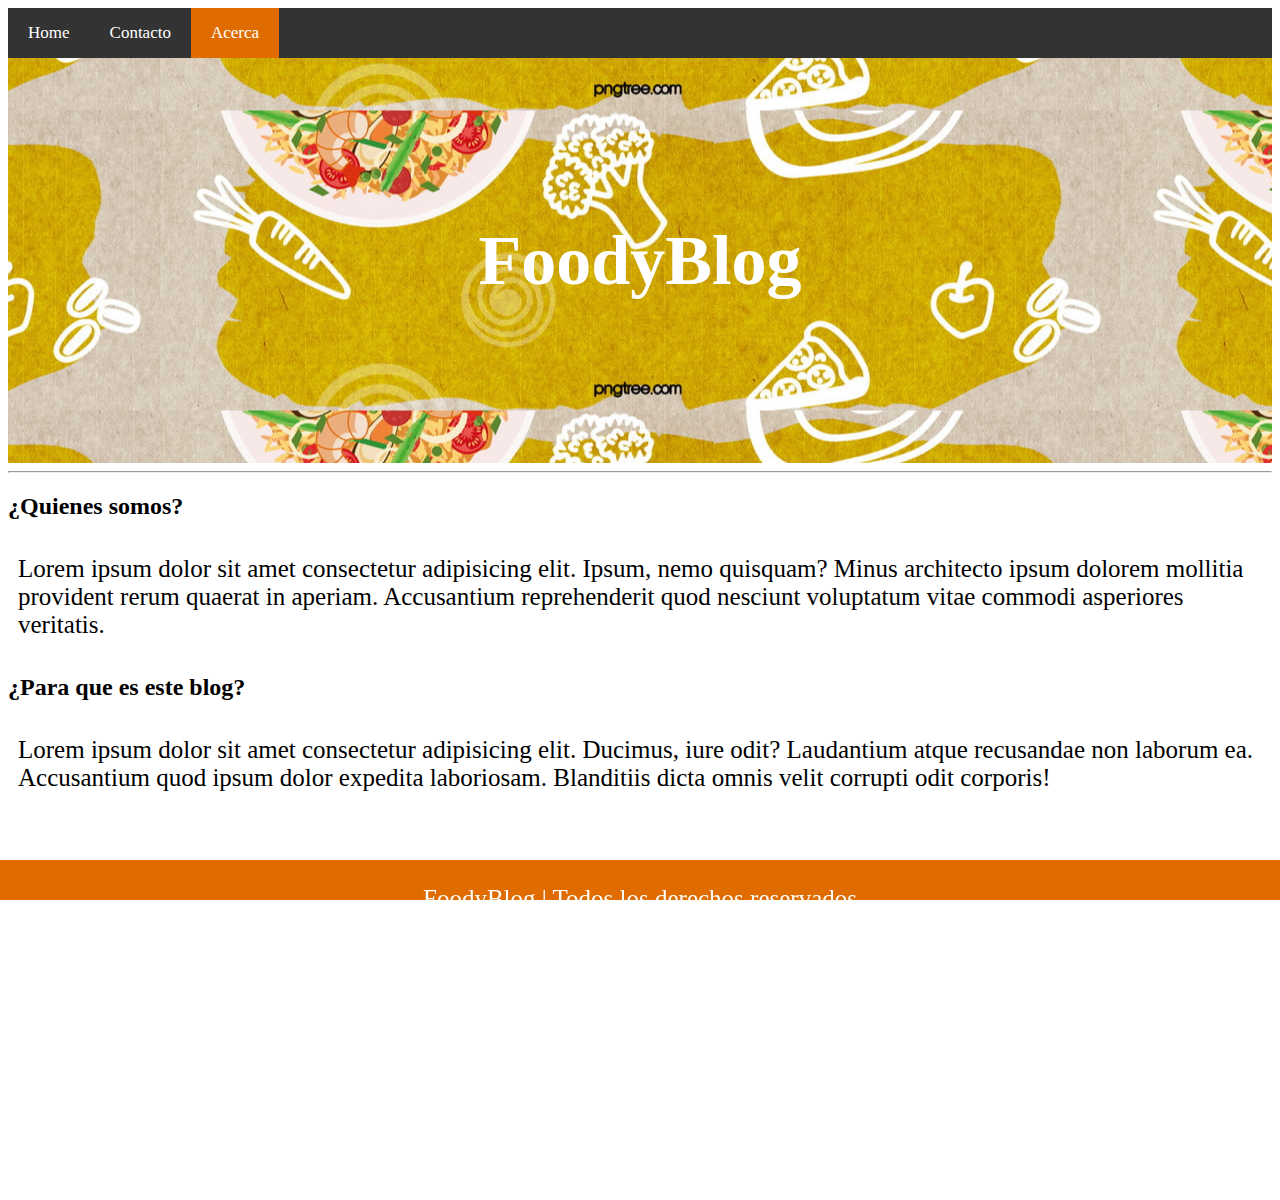
==== acerca.html @ 2eab2066 "Initial commit" ====
<!DOCTYPE html>
<html lang="es">

<head>
  <meta charset="UTF-8">
  <meta http-equiv="X-UA-Compatible" content="IE=edge">
  <meta name="viewport" content="width=device-width, initial-scale=1.0">
  <title>FoodyBlog</title>
  <link href="style.css" rel="stylesheet" type="text/css" />
  <link rel="stylesheet" href="https://fonts.googleapis.com/css?family=Sofia">
  <link href="https://cdn.jsdelivr.net/npm/bootstrap@5.1.0/dist/css/bootstrap.min.css" rel="stylesheet"
    integrity="sha384-KyZXEAg3QhqLMpG8r+8fhAXLRk2vvoC2f3B09zVXn8CA5QIVfZOJ3BCsw2P0p/We" crossorigin="anonymous">

</head>

<body>
  <div class="topnav">
    <a href="index.html">Home</a>
    <a href="/contacto.html">Contacto</a>
    <a class="active" href="/acerca.html">Acerca</a>
  </div>
  <div class="banner">
    <p>FoodyBlog</p>
  </div>
  <hr />

  <h2>¿Quienes somos?</h2>
  <p class="descripcion">Lorem ipsum dolor sit amet consectetur adipisicing elit. Ipsum, nemo quisquam? Minus architecto
    ipsum dolorem
    mollitia provident rerum quaerat in aperiam. Accusantium reprehenderit quod nesciunt voluptatum vitae commodi
    asperiores veritatis.</p>

  <h2>¿Para que es este blog?</h2>
  <p class="descripcion">Lorem ipsum dolor sit amet consectetur adipisicing elit. Ducimus, iure odit? Laudantium atque recusandae non laborum ea. Accusantium quod ipsum dolor expedita laboriosam. Blanditiis dicta omnis velit corrupti odit corporis!</p>
  <div class="video">
    <iframe width="560" height="315" src="https://www.youtube.com/embed/z_BtaCu7VG0" title="YouTube video player" frameborder="0" allow="accelerometer; autoplay; clipboard-write; encrypted-media; gyroscope; picture-in-picture" allowfullscreen></iframe>
  </div>
  <div class="footer">
    <p>FoodyBlog | Todos los derechos reservados</p>
  </div>
  <script src="script.js"></script>
</body>

</html>
---- style.css ----
*{
  box-sizing: border-box;
}

.banner{
  width: 100%;
  background-image: url("/img/8559662e7e51861.jpg");
  height: 405px;
  background-color: purple;
  background-position: center;
  display: flex;
  justify-content: center;
  align-items: center;
}

.banner p{
  font-size: 70px;
  font-weight: 600;
  text-align: center;  
  color: #ffffff;
  
}

.container{
  display: flex;
  flex-wrap: wrap;
  justify-content: space-around;
  padding: 5px;
  align-items: stretch;
  
}
.container div{ 
  background-color: white;
  width: 400px;
  height: 400px;
  margin: 5px;
  text-align: center;
  line-height: 75px;
  font-size: 30px;
  border: 1px solid black;
}
.container img{
  width: 200px;
  height: 200px;
}

.container p{
  font-size: 15px;
}

.descripcion{
  font-size: 25px;
  padding: 10px;
}

.footer {
  position:fixed;
  left: 0;
  bottom: 0;
  height: 40px;
  width: 100%;
  background-color: rgb(224, 108, 0);
  color: white;
  text-align: center;
  font-size: 25px;
}

.video{
  display: flex;
  justify-content: center;
  align-items: center;
  padding-bottom: 50px;
}

.title-publicaciones{
  padding: 30px 10px 10px 10px;
  font-size: 30px;
}

.topnav {
  background-color: #333;
  overflow: hidden;
}
.topnav a {
  float: left;
  color: #ffffff;
  text-align: center;
  padding: 15px 20px;
  text-decoration: none;
  font-size: 17px;
}
.topnav a:hover {
  background-color: #ddd;
  color: black;
}
.topnav a.active {
  background-color: rgb(224, 108, 0);
  color: white;
}

@media (max-width: 800px) {
  .descripcion{font-size: 20px;}
  .footer {
    height: 30px;
    font-size: 20px;}
  .title-publicaciones{
    font-size: 20px;
  }
  .container div{ 
    width: 300px;
    height: 300px;
    margin: 5px;
    line-height: 60px;
    font-size: 15px;
  }
  .container p{
    font-size: 15px;
  }
  .descripcion{
    font-size: 20px;
  }
  .container img{
    width: 150px;
    height: 150px;
  }
}


@media (max-width: 600px) {
  .descripcion{font-size: 15px;}
  .footer {
    height: 25px;
    font-size: 15px;}
  .title-publicaciones{
    font-size: 15px;
  }
  .container div{ 
    width: 200px;
    height: 200px;
    margin: 5px;
    line-height: 50px;
    font-size: 10px;
  }
  .container p{
    font-size: 10px;
  }
  .descripcion{
    font-size: 15px;
  }
  .container img{
    width: 100px;
    height: 100px;
  }
}
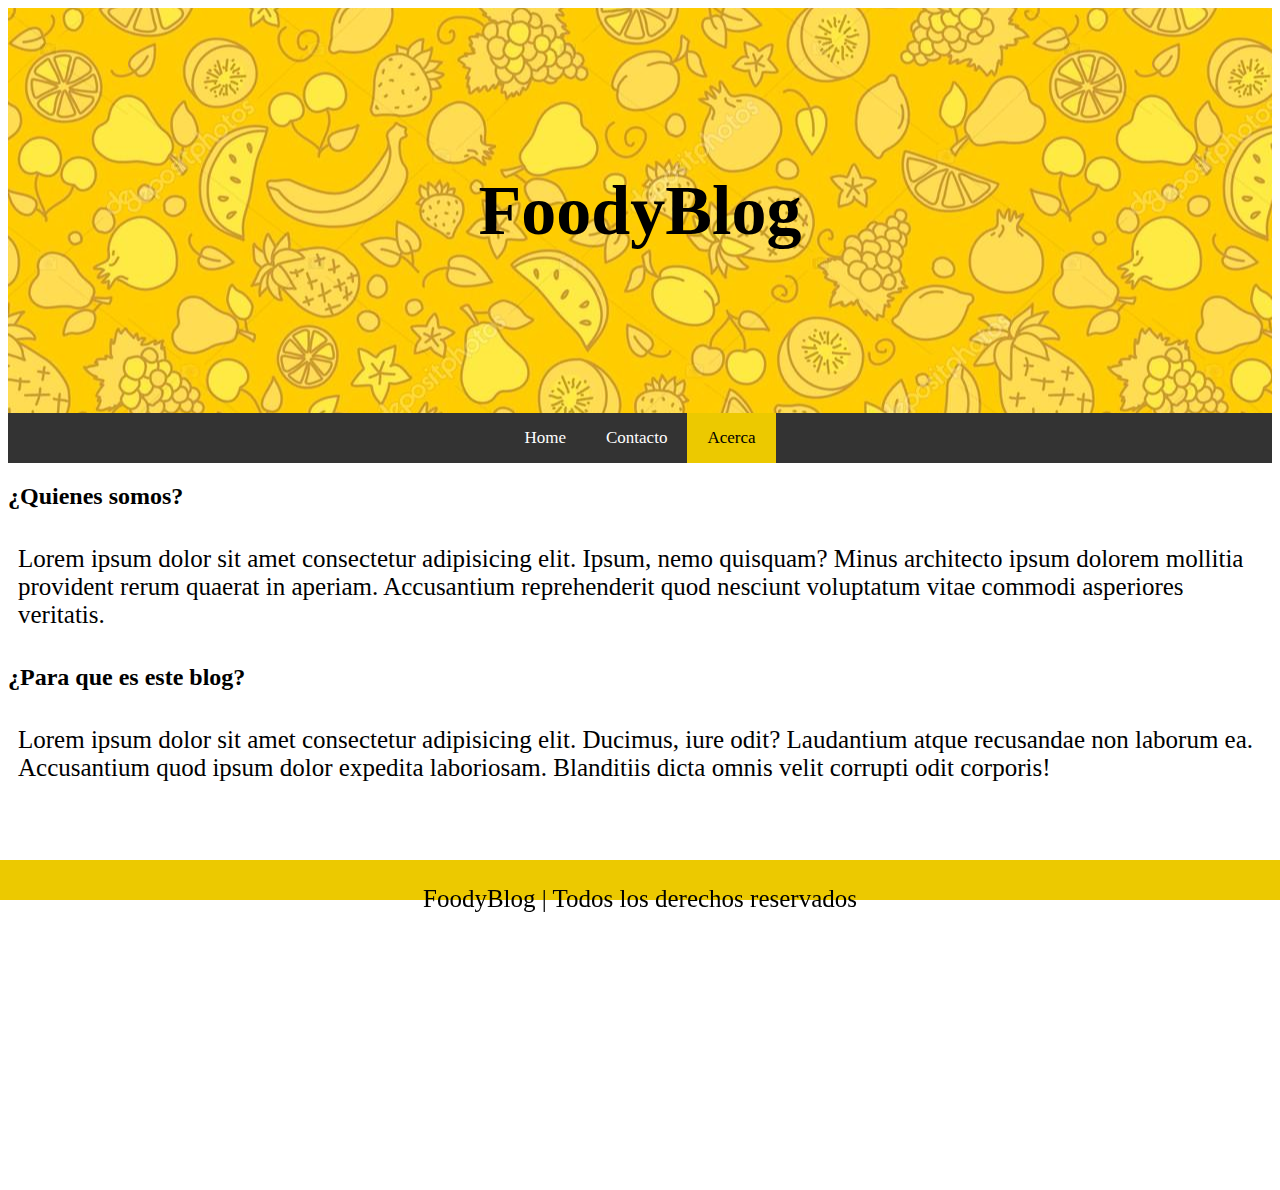
==== commit 04d17e30: "referencias a publicaciones" ====
--- a/acerca.html
+++ b/acerca.html
@@ -14,16 +14,16 @@
 </head>
 
 <body>
+  
+  <div class="banner">
+    <p>FoodyBlog</p>
+  </div>
   <div class="topnav">
     <a href="index.html">Home</a>
     <a href="/contacto.html">Contacto</a>
     <a class="active" href="/acerca.html">Acerca</a>
   </div>
-  <div class="banner">
-    <p>FoodyBlog</p>
-  </div>
-  <hr />
-
+  
   <h2>¿Quienes somos?</h2>
   <p class="descripcion">Lorem ipsum dolor sit amet consectetur adipisicing elit. Ipsum, nemo quisquam? Minus architecto
     ipsum dolorem
--- a/style.css
+++ b/style.css
@@ -2,11 +2,15 @@
   box-sizing: border-box;
 }
 
+section{
+  padding: 0px 10px;
+}
+
 .banner{
   width: 100%;
-  background-image: url("/img/8559662e7e51861.jpg");
+  background-image: url("/img/banner.jpg");
   height: 405px;
-  background-color: purple;
+  background-color: rgb(236, 201, 0);
   background-position: center;
   display: flex;
   justify-content: center;
@@ -17,7 +21,7 @@
   font-size: 70px;
   font-weight: 600;
   text-align: center;  
-  color: #ffffff;
+  color: #000000;
   
 }
 
@@ -59,8 +63,8 @@
   bottom: 0;
   height: 40px;
   width: 100%;
-  background-color: rgb(224, 108, 0);
-  color: white;
+  background-color: rgb(236, 201, 0);
+  color: rgb(0, 0, 0);
   text-align: center;
   font-size: 25px;
 }
@@ -78,8 +82,11 @@
 }
 
 .topnav {
+  display: flex;
+  justify-content: center;
   background-color: #333;
   overflow: hidden;
+  
 }
 .topnav a {
   float: left;
@@ -94,8 +101,8 @@
   color: black;
 }
 .topnav a.active {
-  background-color: rgb(224, 108, 0);
-  color: white;
+  background-color: rgb(236, 201, 0);
+  color: rgb(0, 0, 0);
 }
 
 @media (max-width: 800px) {
@@ -105,6 +112,9 @@
     font-size: 20px;}
   .title-publicaciones{
     font-size: 20px;
+  }
+  h3{
+    font-size: 5px;
   }
   .container div{ 
     width: 300px;
@@ -131,9 +141,7 @@
   .footer {
     height: 25px;
     font-size: 15px;}
-  .title-publicaciones{
-    font-size: 15px;
-  }
+  .title-publicaciones{  font-size: 15px;  }
   .container div{ 
     width: 200px;
     height: 200px;
@@ -141,8 +149,15 @@
     line-height: 50px;
     font-size: 10px;
   }
+  .container h3{
+    font-size: 15px;
+    
+  }
   .container p{
     font-size: 10px;
+  }
+  .titlePub{
+    font-size: 5px;
   }
   .descripcion{
     font-size: 15px;
@@ -151,5 +166,13 @@
     width: 100px;
     height: 100px;
   }
+  
+  .banner p{
+    font-size: 50px;
+    font-weight: 600;
+    text-align: center;  
+    color: #000000;
+    
+  }
 }
 
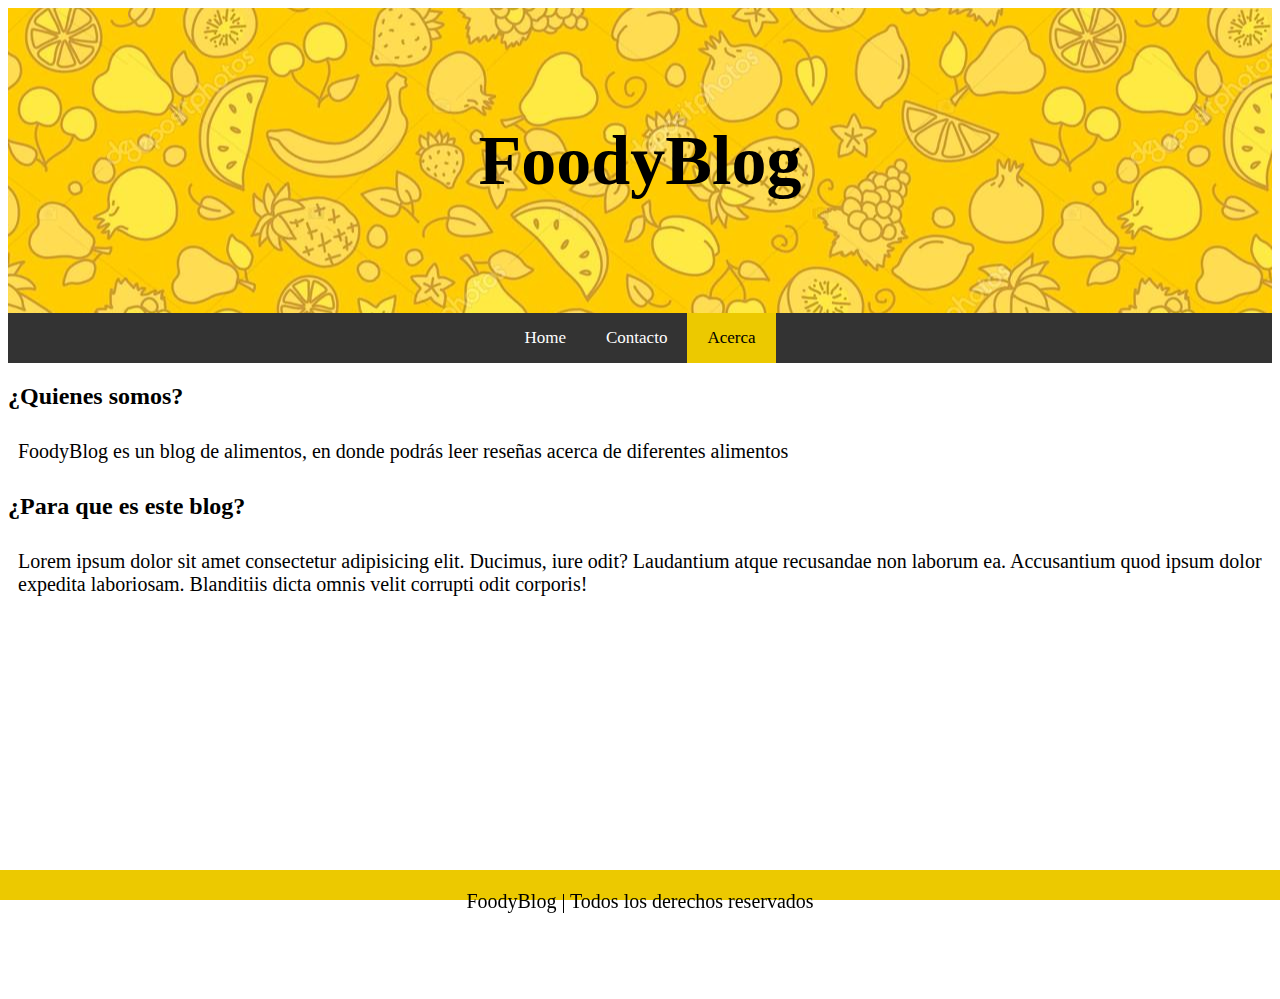
==== commit 3c87270b: "mejoras cards" ====
--- a/acerca.html
+++ b/acerca.html
@@ -16,7 +16,7 @@
 <body>
   
   <div class="banner">
-    <p>FoodyBlog</p>
+    <h1>FoodyBlog</h1>
   </div>
   <div class="topnav">
     <a href="index.html">Home</a>
@@ -25,10 +25,7 @@
   </div>
   
   <h2>¿Quienes somos?</h2>
-  <p class="descripcion">Lorem ipsum dolor sit amet consectetur adipisicing elit. Ipsum, nemo quisquam? Minus architecto
-    ipsum dolorem
-    mollitia provident rerum quaerat in aperiam. Accusantium reprehenderit quod nesciunt voluptatum vitae commodi
-    asperiores veritatis.</p>
+  <p class="descripcion">FoodyBlog es un blog de alimentos, en donde podrás leer reseñas acerca de diferentes alimentos</p>
 
   <h2>¿Para que es este blog?</h2>
   <p class="descripcion">Lorem ipsum dolor sit amet consectetur adipisicing elit. Ducimus, iure odit? Laudantium atque recusandae non laborum ea. Accusantium quod ipsum dolor expedita laboriosam. Blanditiis dicta omnis velit corrupti odit corporis!</p>
--- a/style.css
+++ b/style.css
@@ -3,13 +3,14 @@
 }
 
 section{
-  padding: 0px 10px;
+  padding: 0 10px;
+  padding-bottom: 100px;
 }
 
 .banner{
   width: 100%;
   background-image: url("/img/banner.jpg");
-  height: 405px;
+  height: 305px;
   background-color: rgb(236, 201, 0);
   background-position: center;
   display: flex;
@@ -17,7 +18,7 @@
   align-items: center;
 }
 
-.banner p{
+.banner h1{
   font-size: 70px;
   font-weight: 600;
   text-align: center;  
@@ -25,35 +26,49 @@
   
 }
 
-.container{
+.title {
+  padding-top: 10px;
+  text-align: center;
+  font-size: 30px;
+  color: black;
+  margin-top: 10px;
+  font-weight:400;
+}
+
+.container {
+  width: 100%;
+  max-width: 1200px;
+  height: 430px;
   display: flex;
   flex-wrap: wrap;
-  justify-content: space-around;
-  padding: 5px;
-  align-items: stretch;
-  
+  justify-content: center;
+  margin: auto;
 }
-.container div{ 
-  background-color: white;
-  width: 400px;
-  height: 400px;
-  margin: 5px;
+
+.container .card {
+  padding: 0 10px;
+  width: 330px;
+  height: 430px;
+  border-radius: 8px;
+  box-shadow: 0 2px 2px rgba(0, 0, 0, 0.5);
+  overflow: hidden;
+  margin: 20px;
   text-align: center;
-  line-height: 75px;
-  font-size: 30px;
-  border: 1px solid black;
 }
-.container img{
-  width: 200px;
+
+.container .card img {
+  width: 330px;
   height: 200px;
 }
 
-.container p{
-  font-size: 15px;
+.date {
+  font-size: 13px;
+  position: static;
+  float: right;
 }
 
 .descripcion{
-  font-size: 25px;
+  font-size: 20px;
   padding: 10px;
 }
 
@@ -61,12 +76,12 @@
   position:fixed;
   left: 0;
   bottom: 0;
-  height: 40px;
+  height: 30px;
   width: 100%;
   background-color: rgb(236, 201, 0);
   color: rgb(0, 0, 0);
   text-align: center;
-  font-size: 25px;
+  font-size: 20px;
 }
 
 .video{
@@ -106,73 +121,10 @@
 }
 
 @media (max-width: 800px) {
-  .descripcion{font-size: 20px;}
-  .footer {
-    height: 30px;
-    font-size: 20px;}
-  .title-publicaciones{
-    font-size: 20px;
-  }
-  h3{
-    font-size: 5px;
-  }
-  .container div{ 
-    width: 300px;
-    height: 300px;
-    margin: 5px;
-    line-height: 60px;
-    font-size: 15px;
-  }
-  .container p{
-    font-size: 15px;
-  }
-  .descripcion{
-    font-size: 20px;
-  }
-  .container img{
-    width: 150px;
-    height: 150px;
-  }
 }
 
 
 @media (max-width: 600px) {
-  .descripcion{font-size: 15px;}
-  .footer {
-    height: 25px;
-    font-size: 15px;}
-  .title-publicaciones{  font-size: 15px;  }
-  .container div{ 
-    width: 200px;
-    height: 200px;
-    margin: 5px;
-    line-height: 50px;
-    font-size: 10px;
-  }
-  .container h3{
-    font-size: 15px;
-    
-  }
-  .container p{
-    font-size: 10px;
-  }
-  .titlePub{
-    font-size: 5px;
-  }
-  .descripcion{
-    font-size: 15px;
-  }
-  .container img{
-    width: 100px;
-    height: 100px;
-  }
   
-  .banner p{
-    font-size: 50px;
-    font-weight: 600;
-    text-align: center;  
-    color: #000000;
-    
-  }
 }
 
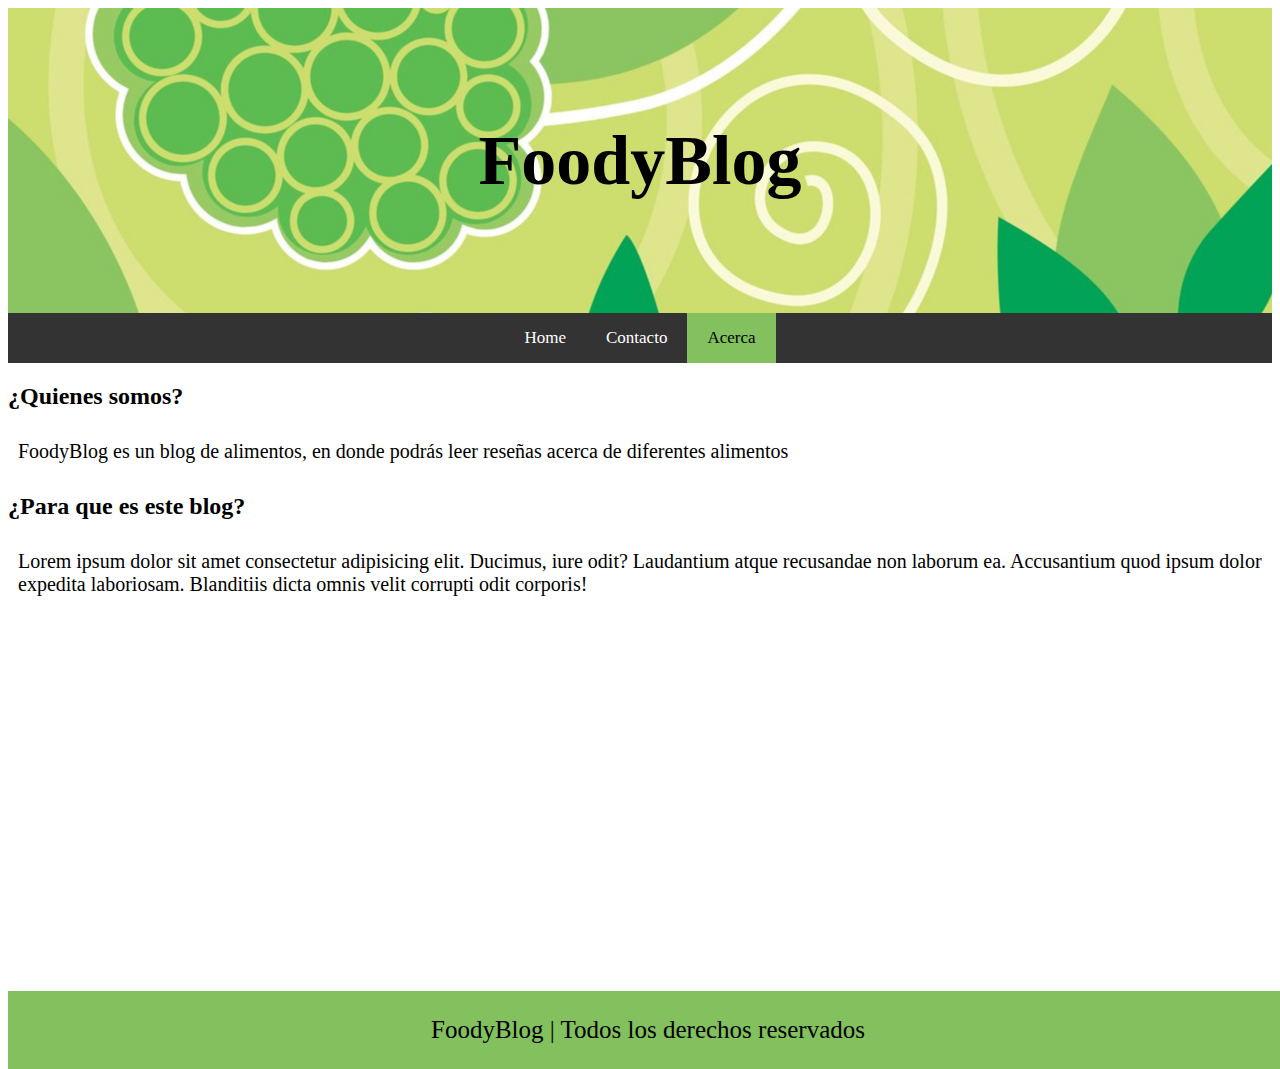
==== commit 0761e318: "colores cambiados" ====
--- a/acerca.html
+++ b/acerca.html
@@ -30,7 +30,7 @@
   <h2>¿Para que es este blog?</h2>
   <p class="descripcion">Lorem ipsum dolor sit amet consectetur adipisicing elit. Ducimus, iure odit? Laudantium atque recusandae non laborum ea. Accusantium quod ipsum dolor expedita laboriosam. Blanditiis dicta omnis velit corrupti odit corporis!</p>
   <div class="video">
-    <iframe width="560" height="315" src="https://www.youtube.com/embed/z_BtaCu7VG0" title="YouTube video player" frameborder="0" allow="accelerometer; autoplay; clipboard-write; encrypted-media; gyroscope; picture-in-picture" allowfullscreen></iframe>
+    <iframe width="560" height="315" src="https://www.youtube.com/embed/zUWgne4Elbs" title="YouTube video player" frameborder="0" allow="accelerometer; autoplay; clipboard-write; encrypted-media; gyroscope; picture-in-picture" allowfullscreen></iframe>
   </div>
   <div class="footer">
     <p>FoodyBlog | Todos los derechos reservados</p>
--- a/style.css
+++ b/style.css
@@ -1,17 +1,17 @@
-*{
+
+body{
   box-sizing: border-box;
 }
 
 section{
-  padding: 0 10px;
-  padding-bottom: 100px;
+  padding: 0 10px; 
 }
 
 .banner{
   width: 100%;
   background-image: url("/img/banner.jpg");
   height: 305px;
-  background-color: rgb(236, 201, 0);
+  background-color: #82c15e;
   background-position: center;
   display: flex;
   justify-content: center;
@@ -46,11 +46,11 @@
 }
 
 .container .card {
-  padding: 0 10px;
+  background-color: #dafdc6;
   width: 330px;
   height: 430px;
+  box-shadow: 0 2px 2px rgba(0, 0, 0, 0.5);
   border-radius: 8px;
-  box-shadow: 0 2px 2px rgba(0, 0, 0, 0.5);
   overflow: hidden;
   margin: 20px;
   text-align: center;
@@ -73,15 +73,12 @@
 }
 
 .footer {
-  position:fixed;
-  left: 0;
-  bottom: 0;
-  height: 30px;
+  position: absolute;
   width: 100%;
-  background-color: rgb(236, 201, 0);
+  background-color: #82c15e;
   color: rgb(0, 0, 0);
   text-align: center;
-  font-size: 20px;
+  font-size: 25px;
 }
 
 .video{
@@ -112,11 +109,11 @@
   font-size: 17px;
 }
 .topnav a:hover {
-  background-color: #ddd;
+  background-color: #f9fade ;
   color: black;
 }
 .topnav a.active {
-  background-color: rgb(236, 201, 0);
+  background-color: #82c15e;
   color: rgb(0, 0, 0);
 }
 
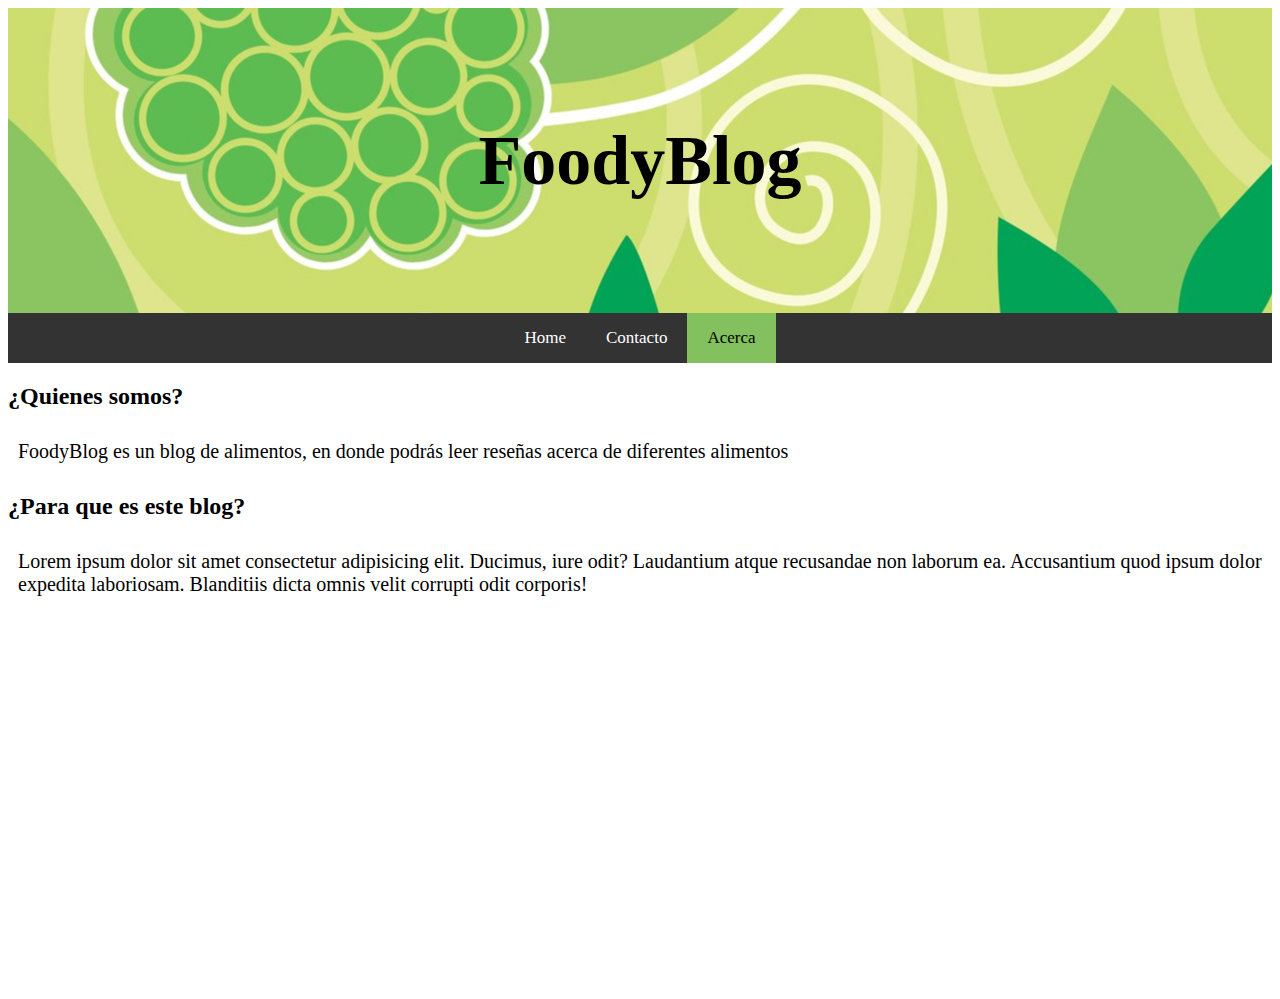
==== commit 23d562be: "saque footer" ====
--- a/acerca.html
+++ b/acerca.html
@@ -32,9 +32,7 @@
   <div class="video">
     <iframe width="560" height="315" src="https://www.youtube.com/embed/zUWgne4Elbs" title="YouTube video player" frameborder="0" allow="accelerometer; autoplay; clipboard-write; encrypted-media; gyroscope; picture-in-picture" allowfullscreen></iframe>
   </div>
-  <div class="footer">
-    <p>FoodyBlog | Todos los derechos reservados</p>
-  </div>
+  
   <script src="script.js"></script>
 </body>
 
--- a/style.css
+++ b/style.css
@@ -1,13 +1,12 @@
-
-body{
+body {
   box-sizing: border-box;
 }
 
-section{
-  padding: 0 10px; 
+section {
+  padding: 0 10px;
 }
 
-.banner{
+.banner {
   width: 100%;
   background-image: url("/img/banner.jpg");
   height: 305px;
@@ -18,12 +17,11 @@
   align-items: center;
 }
 
-.banner h1{
+.banner h1 {
   font-size: 70px;
   font-weight: 600;
-  text-align: center;  
+  text-align: center;
   color: #000000;
-  
 }
 
 .title {
@@ -32,7 +30,7 @@
   font-size: 30px;
   color: black;
   margin-top: 10px;
-  font-weight:400;
+  font-weight: 400;
 }
 
 .container {
@@ -67,28 +65,19 @@
   float: right;
 }
 
-.descripcion{
+.descripcion {
   font-size: 20px;
   padding: 10px;
 }
 
-.footer {
-  position: absolute;
-  width: 100%;
-  background-color: #82c15e;
-  color: rgb(0, 0, 0);
-  text-align: center;
-  font-size: 25px;
-}
-
-.video{
+.video {
   display: flex;
   justify-content: center;
   align-items: center;
   padding-bottom: 50px;
 }
 
-.title-publicaciones{
+.title-publicaciones {
   padding: 30px 10px 10px 10px;
   font-size: 30px;
 }
@@ -98,7 +87,6 @@
   justify-content: center;
   background-color: #333;
   overflow: hidden;
-  
 }
 .topnav a {
   float: left;
@@ -109,7 +97,7 @@
   font-size: 17px;
 }
 .topnav a:hover {
-  background-color: #f9fade ;
+  background-color: #f9fade;
   color: black;
 }
 .topnav a.active {
@@ -118,10 +106,16 @@
 }
 
 @media (max-width: 800px) {
+  .banner h1 {
+    font-size: 50px;
+  }
+  .descripcion {
+    font-size: 15px;
+  }
+  .title {
+    font-size: 25px;
+  }
 }
 
-
 @media (max-width: 600px) {
-  
 }
-
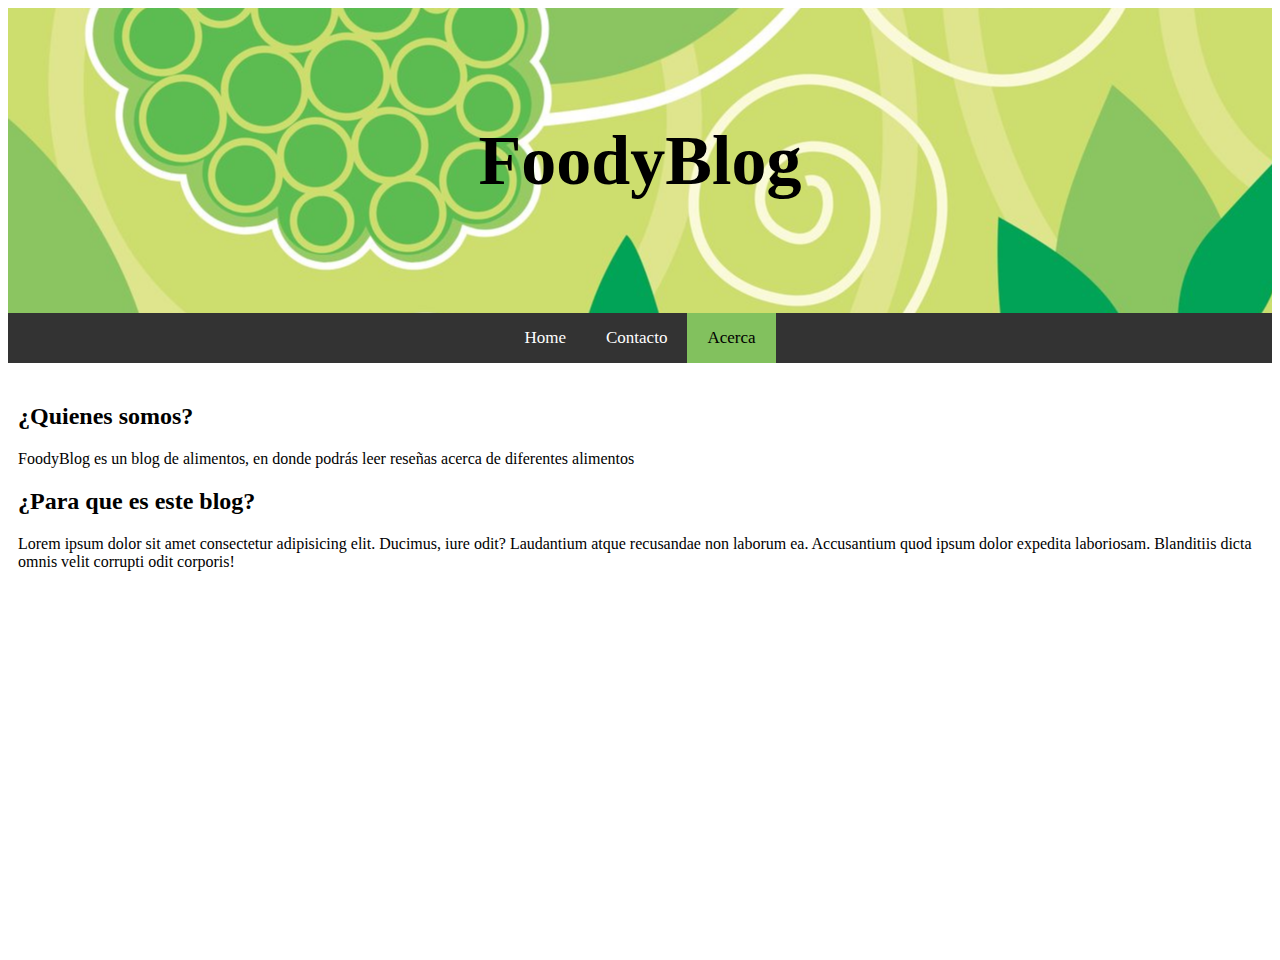
==== commit 302d58be: "box-shadow and contact.js added" ====
--- a/acerca.html
+++ b/acerca.html
@@ -1,39 +1,60 @@
 <!DOCTYPE html>
 <html lang="es">
+  <head>
+    <meta charset="UTF-8" />
+    <meta http-equiv="X-UA-Compatible" content="IE=edge" />
+    <meta name="viewport" content="width=device-width, initial-scale=1.0" />
+    <title>FoodyBlog</title>
+    <link href="style.css" rel="stylesheet" type="text/css" />
+    <link
+      rel="stylesheet"
+      href="https://fonts.googleapis.com/css?family=Sofia"
+    />
+    <link
+      href="https://cdn.jsdelivr.net/npm/bootstrap@5.1.0/dist/css/bootstrap.min.css"
+      rel="stylesheet"
+      integrity="sha384-KyZXEAg3QhqLMpG8r+8fhAXLRk2vvoC2f3B09zVXn8CA5QIVfZOJ3BCsw2P0p/We"
+      crossorigin="anonymous"
+    />
+  </head>
 
-<head>
-  <meta charset="UTF-8">
-  <meta http-equiv="X-UA-Compatible" content="IE=edge">
-  <meta name="viewport" content="width=device-width, initial-scale=1.0">
-  <title>FoodyBlog</title>
-  <link href="style.css" rel="stylesheet" type="text/css" />
-  <link rel="stylesheet" href="https://fonts.googleapis.com/css?family=Sofia">
-  <link href="https://cdn.jsdelivr.net/npm/bootstrap@5.1.0/dist/css/bootstrap.min.css" rel="stylesheet"
-    integrity="sha384-KyZXEAg3QhqLMpG8r+8fhAXLRk2vvoC2f3B09zVXn8CA5QIVfZOJ3BCsw2P0p/We" crossorigin="anonymous">
+  <body>
 
-</head>
+    <div class="banner">
+      <h1>FoodyBlog</h1>
+    </div>
+    <div class="topnav">
+      <a href="index.html">Home</a>
+      <a href="/contacto.html">Contacto</a>
+      <a class="active" href="/acerca.html">Acerca</a>
+    </div>
 
-<body>
-  
-  <div class="banner">
-    <h1>FoodyBlog</h1>
-  </div>
-  <div class="topnav">
-    <a href="index.html">Home</a>
-    <a href="/contacto.html">Contacto</a>
-    <a class="active" href="/acerca.html">Acerca</a>
-  </div>
-  
-  <h2>¿Quienes somos?</h2>
-  <p class="descripcion">FoodyBlog es un blog de alimentos, en donde podrás leer reseñas acerca de diferentes alimentos</p>
+    <section class="px-4">
+      <h2 class="quinesSomos">¿Quienes somos?</h2>
+      <p class="">
+        FoodyBlog es un blog de alimentos, en donde podrás leer reseñas acerca
+        de diferentes alimentos
+      </p>
 
-  <h2>¿Para que es este blog?</h2>
-  <p class="descripcion">Lorem ipsum dolor sit amet consectetur adipisicing elit. Ducimus, iure odit? Laudantium atque recusandae non laborum ea. Accusantium quod ipsum dolor expedita laboriosam. Blanditiis dicta omnis velit corrupti odit corporis!</p>
-  <div class="video">
-    <iframe width="560" height="315" src="https://www.youtube.com/embed/zUWgne4Elbs" title="YouTube video player" frameborder="0" allow="accelerometer; autoplay; clipboard-write; encrypted-media; gyroscope; picture-in-picture" allowfullscreen></iframe>
-  </div>
-  
-  <script src="script.js"></script>
-</body>
-
-</html>+      <h2>¿Para que es este blog?</h2>
+      <p class="">
+        Lorem ipsum dolor sit amet consectetur adipisicing elit. Ducimus, iure
+        odit? Laudantium atque recusandae non laborum ea. Accusantium quod ipsum
+        dolor expedita laboriosam. Blanditiis dicta omnis velit corrupti odit
+        corporis!
+      </p>
+      <div class="video">
+        <iframe
+          width="560"
+          height="315"
+          src="https://www.youtube.com/embed/zUWgne4Elbs"
+          title="YouTube video player"
+          frameborder="0"
+          allow="accelerometer; autoplay; clipboard-write; encrypted-media; gyroscope; picture-in-picture"
+          allowfullscreen
+        ></iframe>
+      </div>
+    </section>
+    
+  </body>
+</html>
--- a/style.css
+++ b/style.css
@@ -24,14 +24,10 @@
   color: #000000;
 }
 
-.title {
-  padding-top: 10px;
-  text-align: center;
-  font-size: 30px;
-  color: black;
-  margin-top: 10px;
-  font-weight: 400;
+.btn-green{
+  background-color: #dafdc6;
 }
+
 
 .container {
   width: 100%;
@@ -41,17 +37,19 @@
   flex-wrap: wrap;
   justify-content: center;
   margin: auto;
+  
 }
 
 .container .card {
-  background-color: #dafdc6;
+  background-color: #aaff79;
   width: 330px;
   height: 430px;
-  box-shadow: 0 2px 2px rgba(0, 0, 0, 0.5);
   border-radius: 8px;
   overflow: hidden;
   margin: 20px;
   text-align: center;
+  box-shadow: 3px 3px 3px 3px black;
+
 }
 
 .container .card img {
@@ -67,7 +65,15 @@
 
 .descripcion {
   font-size: 20px;
-  padding: 10px;
+  padding: 40px;
+}
+
+footer{
+  padding: 50px;
+}
+
+.quinesSomos{
+  padding-top: 20px;
 }
 
 .video {
@@ -75,6 +81,15 @@
   justify-content: center;
   align-items: center;
   padding-bottom: 50px;
+}
+
+.title {
+  padding-top: 10px;
+  text-align: center;
+  font-size: 30px;
+  color: black;
+  margin-top: 10px;
+  font-weight: 400;
 }
 
 .title-publicaciones {
@@ -105,6 +120,7 @@
   color: rgb(0, 0, 0);
 }
 
+
 @media (max-width: 800px) {
   .banner h1 {
     font-size: 50px;
